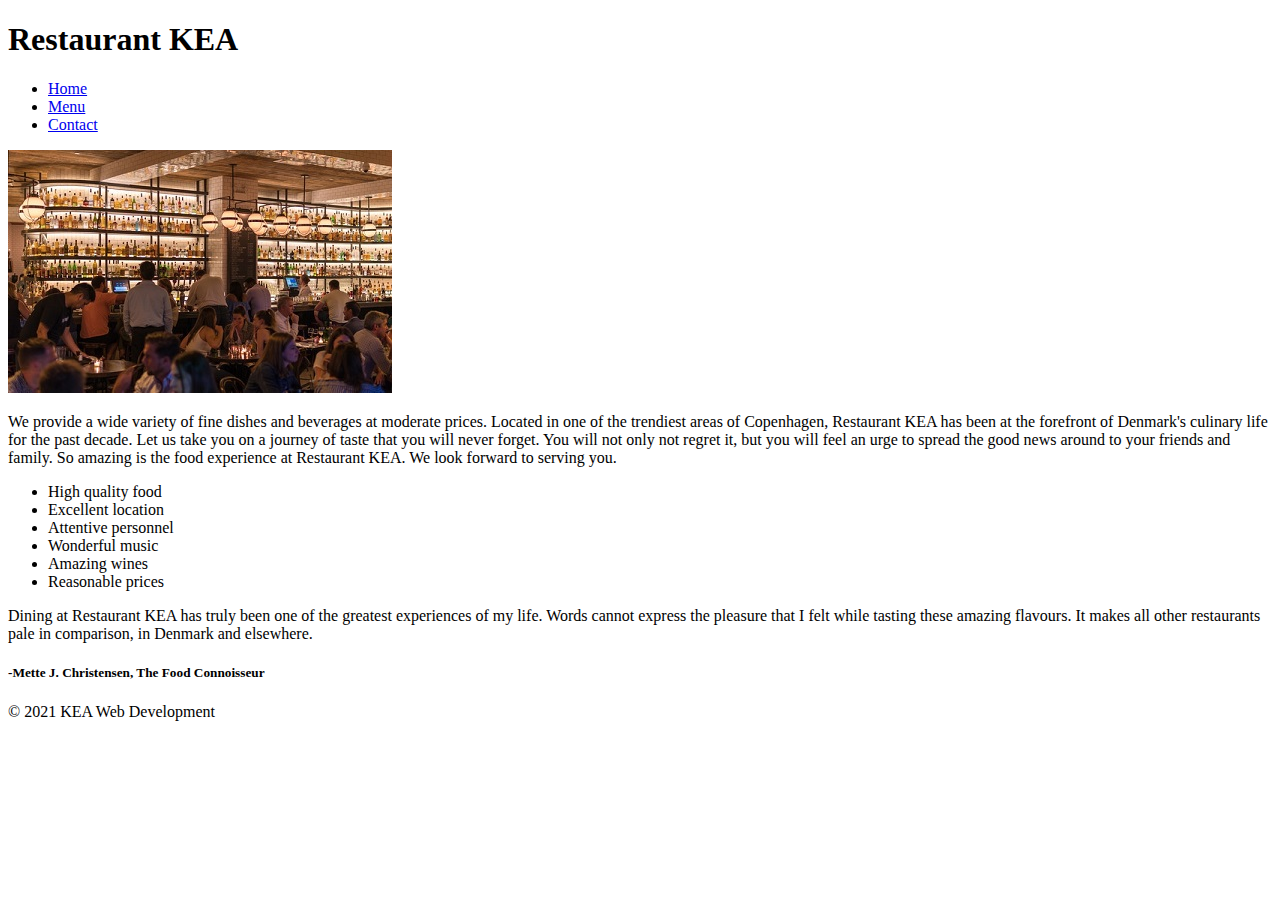
==== index.html @ aee5af9a "HTMLbase" ====
<!DOCTYPE html>
<html lang="en">
<head>
    <meta charset="UTF-8">
    <meta http-equiv="X-UA-Compatible" content="IE=edge">
    <meta name="viewport" content="width=device-width, initial-scale=1.0">
    <title>KEA Restaurant Home</title>
</head>
<body>
    <!-- Start Header -->
    <header>
       <div class="brand-name">
              <h1>Restaurant KEA</h1>
        </div>
        <div class="navbar">
            <ul>
              <li><a href="#home">Home</a></li>
              <li><a href="#menu">Menu</a></li>
              <li><a href="#contact">Contact</a></li>
            </ul>
        </div>
      </header>
    <!-- End Header -->

    <!-- Start Home page -->
      <main>
        <img src="img/kea_restaurant.jpg" alt="KEA Restaurant">
        <p>We provide a wide variety of fine dishes and beverages at moderate prices. Located in one of the trendiest areas of Copenhagen, Restaurant KEA has been at the forefront of Denmark's culinary life for the past decade. Let us take you on a journey of taste that you will never forget. You will not only not regret it, but you will feel an urge to spread the good news around to your friends and family. So amazing is the food experience at Restaurant KEA. We look forward to serving you.</p>
        <ul>
            <li>High quality food</li>
            <li>Excellent location</li>
            <li>Attentive personnel</li>
            <li>Wonderful music</li>
            <li>Amazing wines</li>
            <li>Reasonable prices</li>
        </ul>
        <div class="quote">
            <p>Dining at Restaurant KEA has truly been one of the greatest experiences of my life. Words cannot express the pleasure that I felt while tasting these amazing flavours. It makes all other restaurants pale in comparison, in Denmark and elsewhere.</p>
            <h5>-Mette J. Christensen, The Food Connoisseur</h5>
        </div>
      </main>
    <!-- End Home page -->
    <footer>
        <p>© 2021 KEA Web Development</p>
    </footer>
    
</body>
</html>
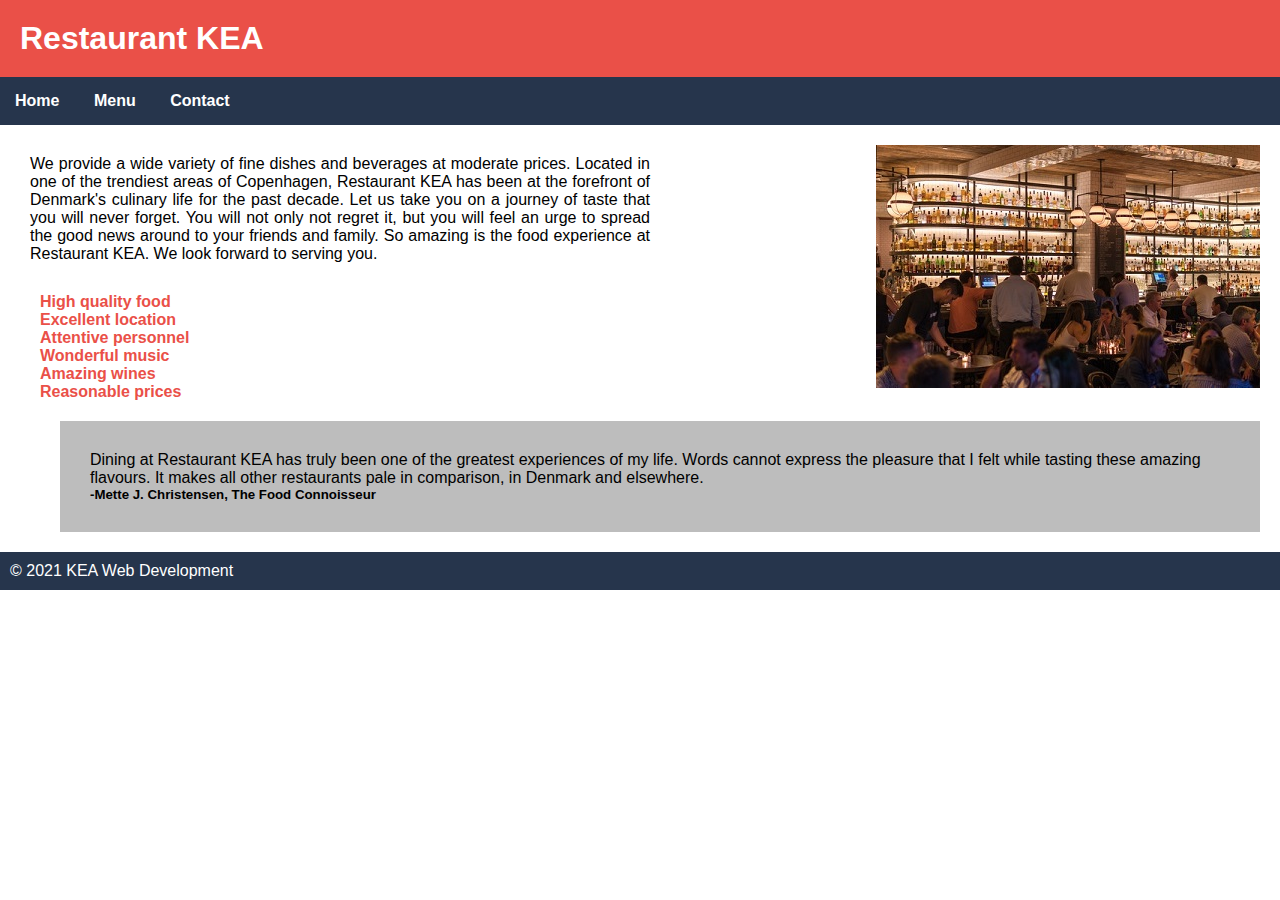
==== commit b381999f: "styled home page" ====
--- a/index.html
+++ b/index.html
@@ -4,19 +4,20 @@
     <meta charset="UTF-8">
     <meta http-equiv="X-UA-Compatible" content="IE=edge">
     <meta name="viewport" content="width=device-width, initial-scale=1.0">
+    <link rel="stylesheet" href="style.css">
     <title>KEA Restaurant Home</title>
 </head>
 <body>
     <!-- Start Header -->
     <header>
-       <div class="brand-name">
+       <div class="brand-container">
               <h1>Restaurant KEA</h1>
         </div>
         <div class="navbar">
             <ul>
-              <li><a href="#home">Home</a></li>
-              <li><a href="#menu">Menu</a></li>
-              <li><a href="#contact">Contact</a></li>
+              <li><a href="index.html">Home</a></li>
+              <li><a href="menu.html">Menu</a></li>
+              <li><a href="contact.html">Contact</a></li>
             </ul>
         </div>
       </header>
@@ -24,20 +25,30 @@
 
     <!-- Start Home page -->
       <main>
-        <img src="img/kea_restaurant.jpg" alt="KEA Restaurant">
-        <p>We provide a wide variety of fine dishes and beverages at moderate prices. Located in one of the trendiest areas of Copenhagen, Restaurant KEA has been at the forefront of Denmark's culinary life for the past decade. Let us take you on a journey of taste that you will never forget. You will not only not regret it, but you will feel an urge to spread the good news around to your friends and family. So amazing is the food experience at Restaurant KEA. We look forward to serving you.</p>
-        <ul>
-            <li>High quality food</li>
-            <li>Excellent location</li>
-            <li>Attentive personnel</li>
-            <li>Wonderful music</li>
-            <li>Amazing wines</li>
-            <li>Reasonable prices</li>
-        </ul>
-        <div class="quote">
-            <p>Dining at Restaurant KEA has truly been one of the greatest experiences of my life. Words cannot express the pleasure that I felt while tasting these amazing flavours. It makes all other restaurants pale in comparison, in Denmark and elsewhere.</p>
-            <h5>-Mette J. Christensen, The Food Connoisseur</h5>
-        </div>
+          <div class="container-home">
+                <div class="img-container">
+                    <img class="home-img" src="img/kea_restaurant.jpg" alt="KEA Restaurant">
+                </div>
+            
+                <div class="home-text">
+                    <p>We provide a wide variety of fine dishes and beverages at moderate prices. Located in one of the trendiest areas of Copenhagen, Restaurant KEA has been at the forefront of Denmark's culinary life for the past decade. Let us take you on a journey of taste that you will never forget. You will not only not regret it, but you will feel an urge to spread the good news around to your friends and family. So amazing is the food experience at Restaurant KEA. We look forward to serving you.</p>
+                </div>
+                <ul>
+                    <li>High quality food</li>
+                    <li>Excellent location</li>
+                    <li>Attentive personnel</li>
+                    <li>Wonderful music</li>
+                    <li>Amazing wines</li>
+                    <li>Reasonable prices</li>
+                </ul>
+                <div class="quote">
+                    <p>Dining at Restaurant KEA has truly been one of the greatest experiences of my life. Words cannot express the pleasure that I felt while tasting these amazing flavours. It makes all other restaurants pale in comparison, in Denmark and elsewhere.</p>
+                    <h5>-Mette J. Christensen, The Food Connoisseur</h5>
+                </div>
+            </div>
+        
+        
+        
       </main>
     <!-- End Home page -->
     <footer>
--- a/style.css
+++ b/style.css
@@ -0,0 +1,84 @@
+* {
+    text-decoration: none;
+  }
+  
+  * {
+    margin: 0;
+    padding: 0;
+    font-family: Arial, Helvetica, sans-serif;
+  }
+
+ :root {
+     --kea-red: #EA5048;
+     --darkblue:#26354C;
+     --highlight: #EFCCAB;
+     --light-lemon: #F9FAD2;  
+ }
+  
+  /*HEADER START*/
+
+  .brand-container {
+      width: 100%;
+      background-color:var(--kea-red);
+      color: white;
+  }
+
+  .brand-container h1 {
+      padding: 20px;
+  }
+
+  .navbar {
+      background-color: var(--darkblue);
+  }
+
+  .navbar li {
+      display: inline-block;
+      padding: 15px;
+      font-weight: bold;   
+  }
+
+  .navbar li a {
+      text-decoration: none;
+      color: white;
+  }
+   /*HEADER END*/
+
+   /* HOME PAGE START */
+
+   .container-home {
+       margin: 20px;
+   }
+
+  .img-container {
+      float: right;
+  }
+
+  .home-text {
+      padding: 10px;
+      text-align: justify;
+      max-width: 50%;
+  }
+
+  .container-home ul {
+    list-style: none;
+    color: var(--kea-red);
+    font-weight: bold;
+    padding: 20px 20px;  
+  }
+
+  .quote {
+      background-color: #bdbdbd;
+      padding: 30px;
+      margin-left: 40px;
+  }
+
+footer {
+    background-color: var(--darkblue);
+    color: white;
+}
+
+footer p {
+    padding: 10px;
+}
+     /* HOME PAGE END */
+ 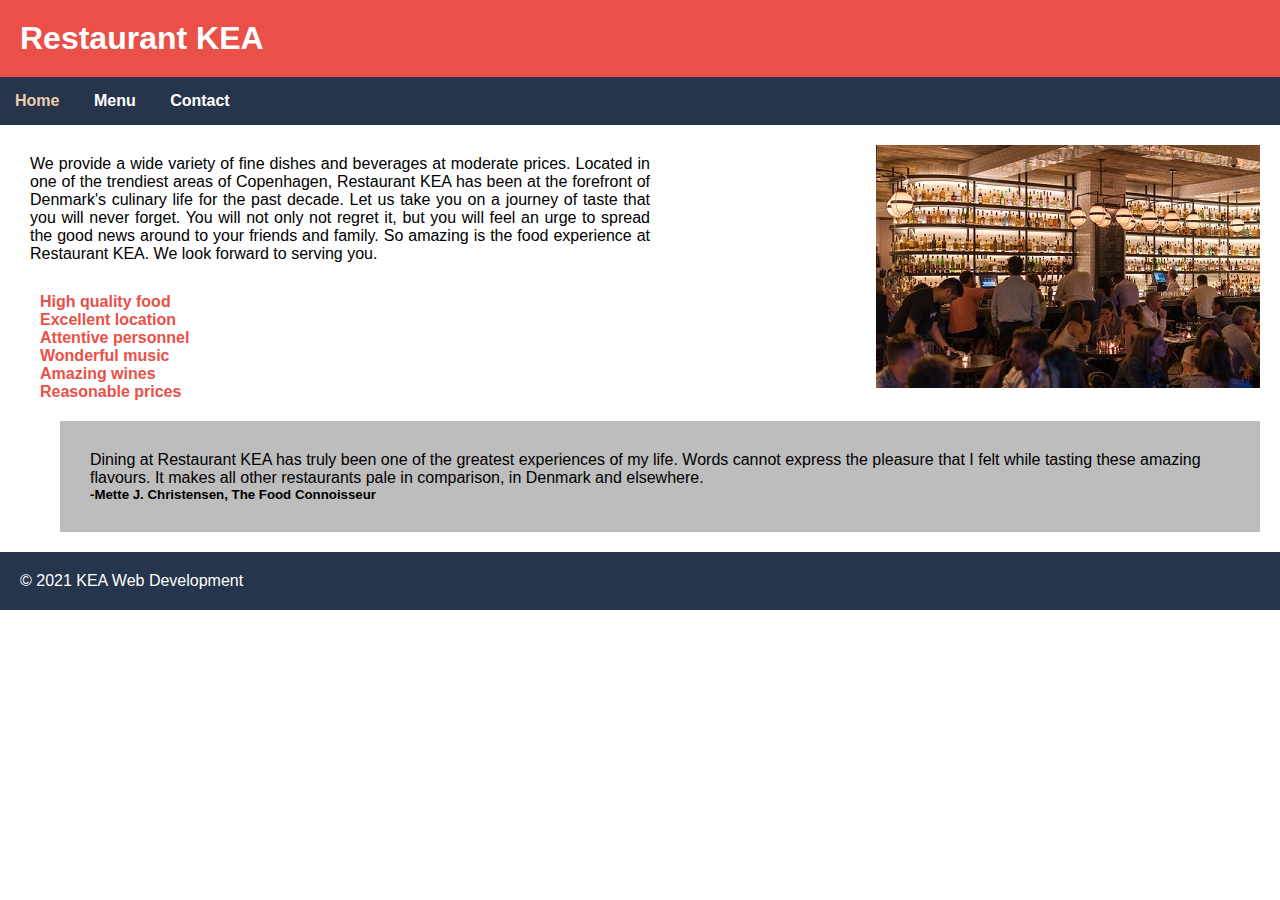
==== commit 6061151c: "styled menu page" ====
--- a/index.html
+++ b/index.html
@@ -15,7 +15,7 @@
         </div>
         <div class="navbar">
             <ul>
-              <li><a href="index.html">Home</a></li>
+              <li><a href="index.html" id="home">Home</a></li>
               <li><a href="menu.html">Menu</a></li>
               <li><a href="contact.html">Contact</a></li>
             </ul>
--- a/style.css
+++ b/style.css
@@ -15,7 +15,7 @@
      --light-lemon: #F9FAD2;  
  }
   
-  /*HEADER START*/
+/*--------- HEADER START---------------*/
 
   .brand-container {
       width: 100%;
@@ -41,9 +41,21 @@
       text-decoration: none;
       color: white;
   }
-   /*HEADER END*/
 
-   /* HOME PAGE START */
+  #home {
+      color: var(--highlight);
+  }
+
+  #menu {
+      color: var(--highlight);
+  }
+
+  #contact {
+      color: var(--highlight);
+  }
+/* --------------HEADER END* ------------------/
+
+/*-------------- HOME PAGE START ----------- */
 
    .container-home {
        margin: 20px;
@@ -78,7 +90,41 @@
 }
 
 footer p {
-    padding: 10px;
+    padding: 20px;
 }
-     /* HOME PAGE END */
+/* --------HOME PAGE END ----------- */
+
+
+/* --------MENU PAGE START ----------- */
+
+.container {
+    background-color: var(--light-lemon);
+    margin: 30px;
+    padding: 20px;
+    border-style: solid;
+    overflow: auto;
+}
+
+
+
+.container img {
+    float: right;
+    padding-left: 20px;
+}
+
+
+.price {
+    background-color: var(--kea-red);
+    border-style: solid;
+    font-weight: bold;
+    max-width: 20%;
+    text-align: center;
+    margin-top: 20px;
+}
+
+.price p {
+    color: white;
+}
+
+/* --------MENU PAGE END ----------- */
  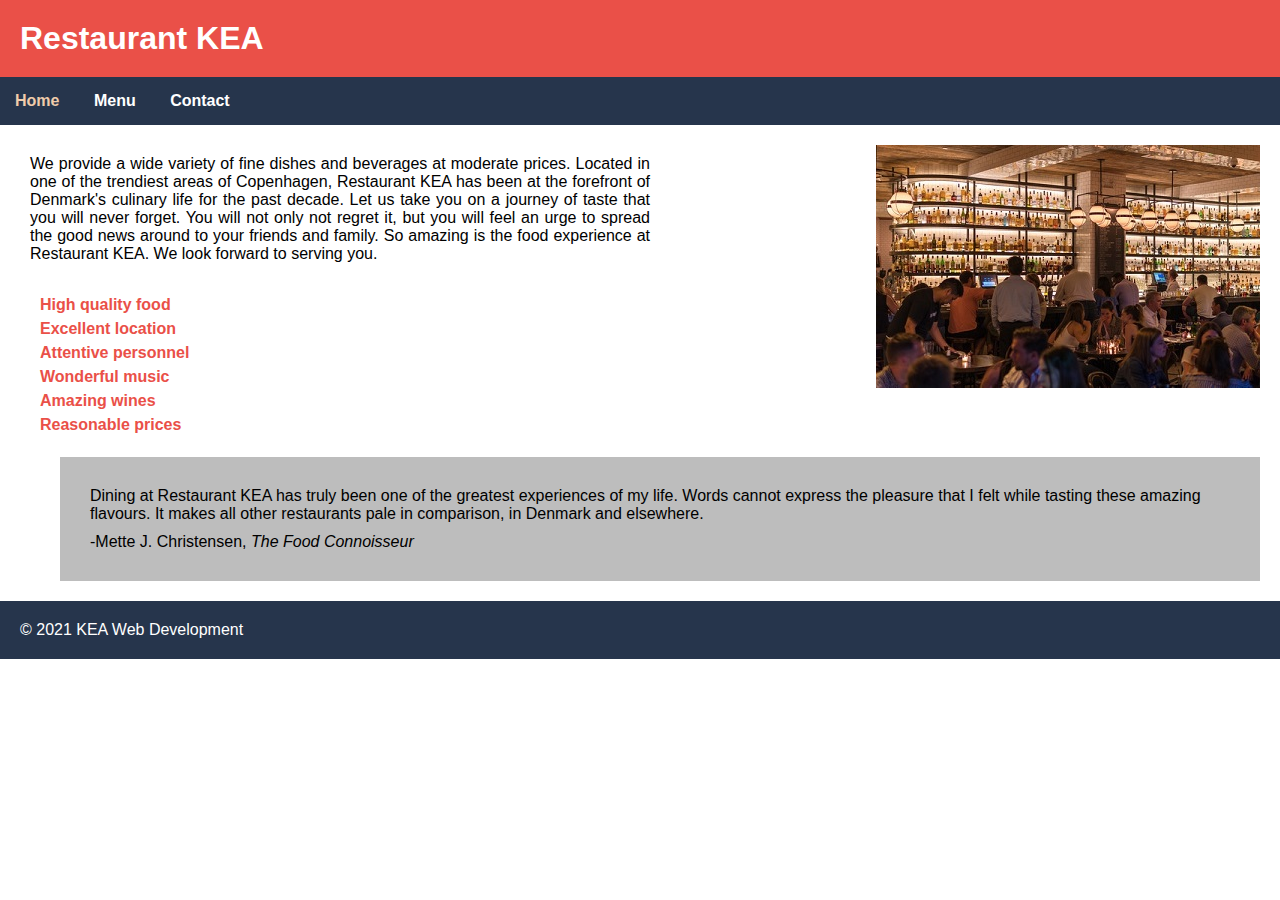
==== commit eb57d530: "fixed home page" ====
--- a/index.html
+++ b/index.html
@@ -43,7 +43,8 @@
                 </ul>
                 <div class="quote">
                     <p>Dining at Restaurant KEA has truly been one of the greatest experiences of my life. Words cannot express the pleasure that I felt while tasting these amazing flavours. It makes all other restaurants pale in comparison, in Denmark and elsewhere.</p>
-                    <h5>-Mette J. Christensen, The Food Connoisseur</h5>
+                    <p id="bottom-line">-Mette J. Christensen, <span>The Food Connoisseur</span> </p>
+                    
                 </div>
             </div>
         
--- a/style.css
+++ b/style.css
@@ -75,13 +75,23 @@
     list-style: none;
     color: var(--kea-red);
     font-weight: bold;
-    padding: 20px 20px;  
+    padding: 20px 20px;
+    line-height: 1.5; 
   }
+
 
   .quote {
       background-color: #bdbdbd;
       padding: 30px;
       margin-left: 40px;
+  }
+
+  #bottom-line {
+     margin-top: 10px; 
+  }
+
+  #bottom-line span {
+      font-style: italic;
   }
 
 footer {
